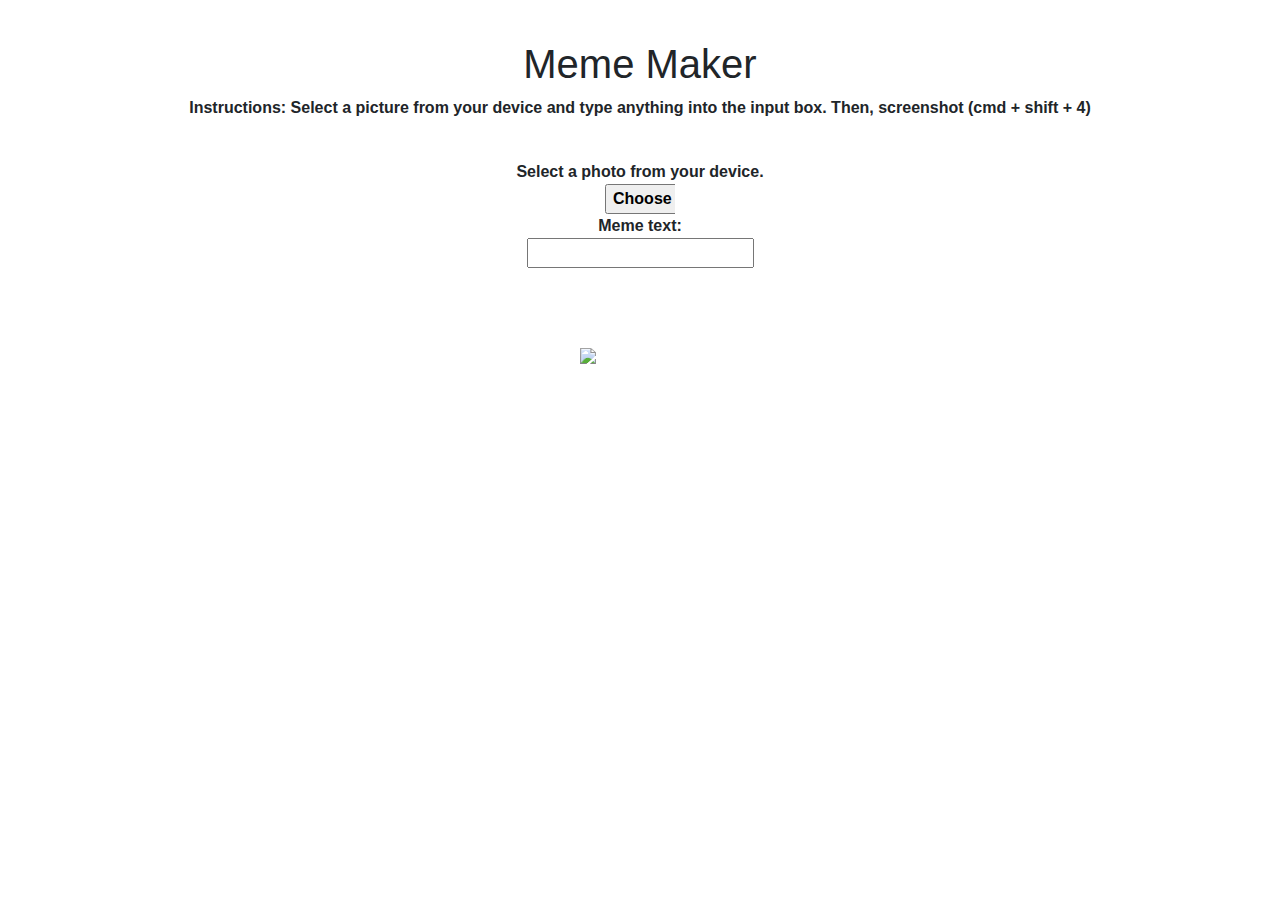
==== index.html @ ba113beb "fixed stuff" ====
<!doctype html>

<html lang="en">

  <head>
    <!-- bootstrap -->
    <meta charset="utf-8">
    <meta name="viewport" content="width=device-width, initial-scale=1, shrink-to-fit=no">
    <link rel="stylesheet" href="https://stackpath.bootstrapcdn.com/bootstrap/4.3.1/css/bootstrap.min.css" integrity="sha384-ggOyR0iXCbMQv3Xipma34MD+dH/1fQ784/j6cY/iJTQUOhcWr7x9JvoRxT2MZw1T" crossorigin="anonymous">

    <!-- css and browser -->
    <title>Amanda's Meme Generator</title>

    <style>
        * {
            text-align: center;
            font-weight: 900;
            font-family: "Nunito", sans-serif;
            margin-top: 40px;
        }
        #meme_text {
            background-color: transparent;
            font-size: 40px;
            font-family: "Impact";
            color: white;
            text-shadow: black 0px 0px 10px;
            width: 600px;
        }
        .container {
            position: relative;
            text-align: center;
            color: white;
        }
        .bottom-lmao {
            position: absolute;
            top: 5%;
            left: 50%;
            transform: translate(-50%, -50%); 
        }
            input[type='file'] {
                color: black;
        }
      
    </style>

    <!-- heading -->
    <h1>Meme Maker</h1>

  </head>


  <body>

  <p>Instructions: Select a picture from your device and type anything into the input box. Then, screenshot (cmd + shift + 4)</p>
  
    <!-- picture input form -->
    <form>
        Select a photo from your device.
        </br>
        <input type="file" name="file" style="color:transparent; width:70px;" id="user_picture" accept=".jpg,.jpeg,.png" onchange="update_image()"/>
        </br>
        Meme text:
        </br>
        <input type="text" id="user_text" oninput="update_text()" maxlength="70">
        <p>
    </form>
    <!-- meme text -->
        <div class="container">
          <div id="meme_picture">
            <img src="" height="500" width="500" alt="Meme Picture">
          </div>
         <div class="bottom-lmao">
          <div id="meme_text">&nbsp;</div>
         </div> 
        </div>
        
        </br>

        <!-- javascript -->
    <script type="text/javascript">
        function update_text(){
            var user_text = document.getElementById("user_text");
            var meme_text = document.getElementById("meme_text");
            meme_text.innerHTML = user_text.value;
        }
        function update_image(){
            var img = document.querySelector("img");
            var file = document.querySelector("input[type=file]").files[0];
            img.src =  window.URL.createObjectURL(file);
        }
        function myFunction() {
          var popup = document.getElementById("myPopup");
          popup.classList.toggle("show");
        }
    </script>

        <!-- more bootstrap -->
    <script src="https://code.jquery.com/jquery-3.3.1.slim.min.js" integrity="sha384-q8i/X+965DzO0rT7abK41JStQIAqVgRVzpbzo5smXKp4YfRvH+8abtTE1Pi6jizo" crossorigin="anonymous"></script>
    <script src="https://cdnjs.cloudflare.com/ajax/libs/popper.js/1.14.7/umd/popper.min.js" integrity="sha384-UO2eT0CpHqdSJQ6hJty5KVphtPhzWj9WO1clHTMGa3JDZwrnQq4sF86dIHNDz0W1" crossorigin="anonymous"></script>
    <script src="https://stackpath.bootstrapcdn.com/bootstrap/4.3.1/js/bootstrap.min.js" integrity="sha384-JjSmVgyd0p3pXB1rRibZUAYoIIy6OrQ6VrjIEaFf/nJGzIxFDsf4x0xIM+B07jRM" crossorigin="anonymous"></script>
  
  </body>

</html>
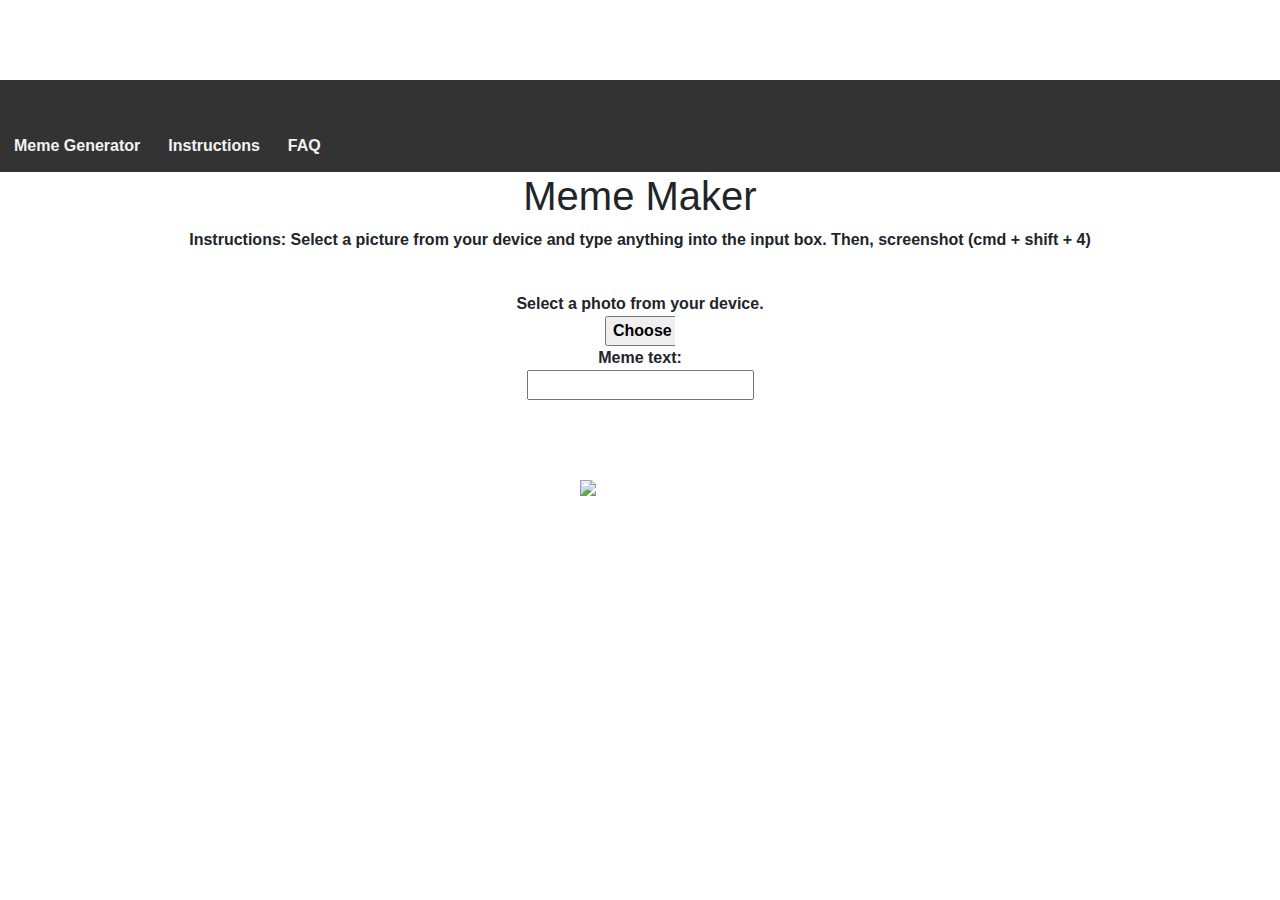
==== commit 5bdcdf65: "added sidebar" ====
--- a/index.html
+++ b/index.html
@@ -10,7 +10,7 @@
 
     <!-- css and browser -->
     <title>Amanda's Meme Generator</title>
-
+    
     <style>
         * {
             text-align: center;
@@ -40,8 +40,41 @@
             input[type='file'] {
                 color: black;
         }
+        #navbar {
+            overflow: hidden;
+            background-color: #333;
+        }
+
+        #navbar a {
+            float: left;
+            display: block;
+            color: #f2f2f2;
+            text-align: center;
+            padding: 14px;
+            text-decoration: none;
+        }
+
+        .content {
+            padding: 16px;
+        }
+
+        .sticky {
+            position: fixed;
+            top: 0;
+            width: 100%;
+        }
+
+        .sticky + .content {
+            padding-top: 60px;
+        }
       
     </style>
+
+    <div id="navbar">
+      <a href="#home">Meme Generator</a>
+      <a href="#news">Instructions</a>
+      <a href="#contact">FAQ</a>
+    </div>
 
     <!-- heading -->
     <h1>Meme Maker</h1>
@@ -67,7 +100,7 @@
     <!-- meme text -->
         <div class="container">
           <div id="meme_picture">
-            <img src="" height="500" width="500" alt="Meme Picture">
+            <img src="" alt="Meme Picture">
           </div>
          <div class="bottom-lmao">
           <div id="meme_text">&nbsp;</div>
@@ -78,7 +111,11 @@
 
         <!-- javascript -->
     <script type="text/javascript">
-        function update_text(){
+
+        var navbar = document.getElementById("navbar");
+        var sticky = navbar.offsetTop;
+      
+      function update_text(){
             var user_text = document.getElementById("user_text");
             var meme_text = document.getElementById("meme_text");
             meme_text.innerHTML = user_text.value;
@@ -92,6 +129,13 @@
           var popup = document.getElementById("myPopup");
           popup.classList.toggle("show");
         }
+        function myFunction() {
+          if (window.pageYOffset >= sticky) {
+            navbar.classList.add("sticky")
+          } else {
+            navbar.classList.remove("sticky");
+          }
+        }
     </script>
 
         <!-- more bootstrap -->
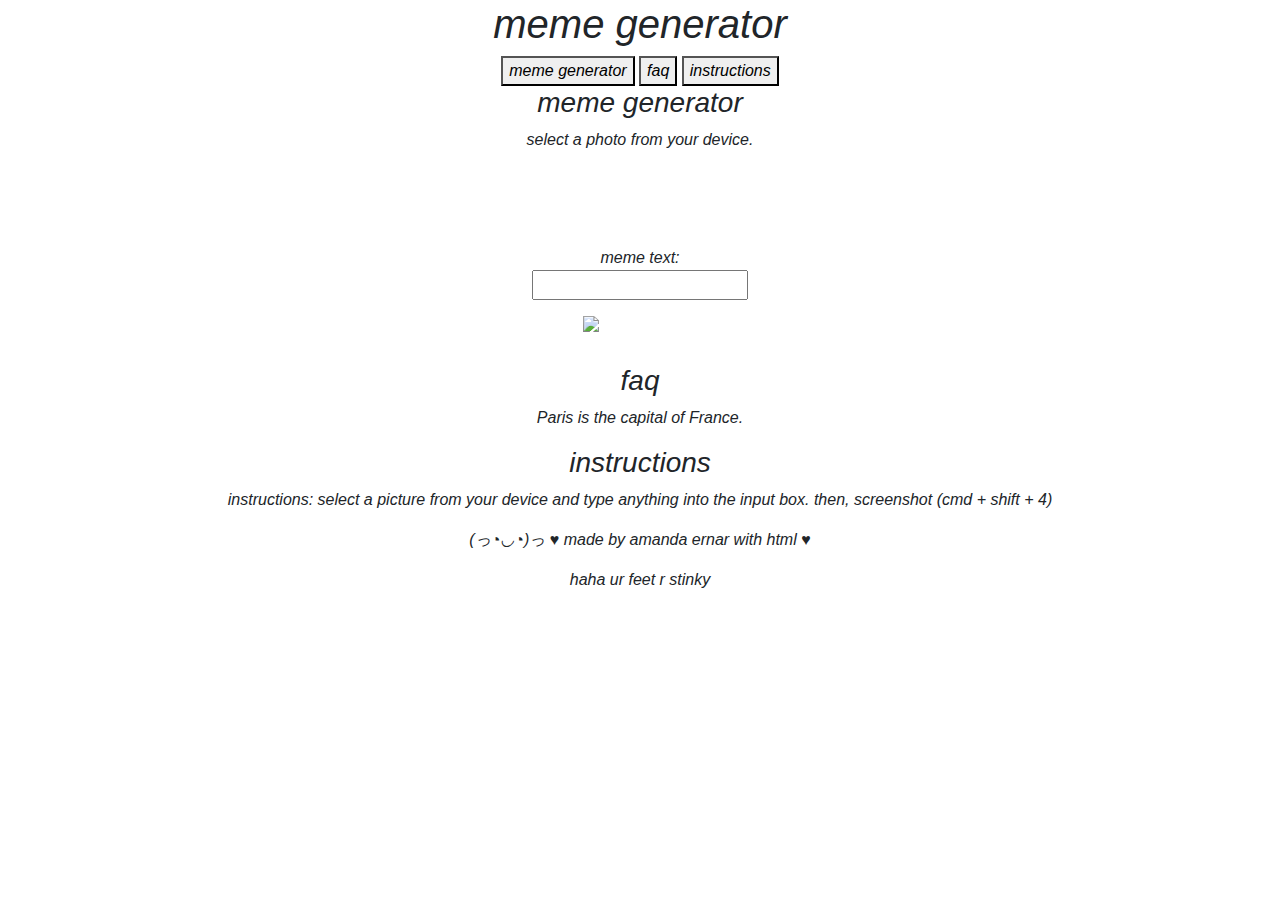
==== commit 3d901389: "added stuff" ====
--- a/index.html
+++ b/index.html
@@ -1,7 +1,7 @@
 <!doctype html>
 
 <html lang="en">
-
+  <!-- IF YOU'RE READING THIS I HOPE YOU HAVE A WONDERFUL DAY-Amanda :) -->
   <head>
     <!-- bootstrap -->
     <meta charset="utf-8">
@@ -14,9 +14,9 @@
     <style>
         * {
             text-align: center;
-            font-weight: 900;
-            font-family: "Nunito", sans-serif;
-            margin-top: 40px;
+            font-family: "Nelvetica", sans-serif;
+            font-style: italic;
+            margin-top: 0px;
         }
         #meme_text {
             background-color: transparent;
@@ -40,59 +40,53 @@
             input[type='file'] {
                 color: black;
         }
-        #navbar {
-            overflow: hidden;
-            background-color: #333;
-        }
-
-        #navbar a {
-            float: left;
-            display: block;
-            color: #f2f2f2;
-            text-align: center;
-            padding: 14px;
-            text-decoration: none;
-        }
-
-        .content {
-            padding: 16px;
-        }
 
         .sticky {
             position: fixed;
             top: 0;
             width: 100%;
         }
-
-        .sticky + .content {
-            padding-top: 60px;
+        input[type=file] {
+            background-color: #f4511e;
+            border: none;
+            color: white;
+            padding: 16px 32px;
+            text-align: center;
+            font-size: 16px;
+            margin: 4px 2px;
+            opacity: 0;
+            transition: 0.3s;
+            display: inline-block;
+            text-decoration: none;
+            cursor: pointer; 
         }
-      
     </style>
 
-    <div id="navbar">
-      <a href="#home">Meme Generator</a>
-      <a href="#news">Instructions</a>
-      <a href="#contact">FAQ</a>
-    </div>
 
     <!-- heading -->
-    <h1>Meme Maker</h1>
+    <h1>meme generator</h1>
 
   </head>
 
-
   <body>
 
-  <p>Instructions: Select a picture from your device and type anything into the input box. Then, screenshot (cmd + shift + 4)</p>
-  
-    <!-- picture input form -->
+    <div class="tab">
+      <button class="tablinks" onclick="showContentevent, 'meme-generator')">meme generator</button>
+      <button class="tablinks" onclick="showContent(event, 'faq')">faq</button>
+      <button class="tablinks" onclick="showContent(event, 'instructions')">instructions</button>
+    </div>
+
+<div id="meme-generator" class="tabcontent">
+  <h3>meme generator</h3>
+      <!-- picture input form -->
     <form>
-        Select a photo from your device.
+        select a photo from your device.
         </br>
-        <input type="file" name="file" style="color:transparent; width:70px;" id="user_picture" accept=".jpg,.jpeg,.png" onchange="update_image()"/>
-        </br>
-        Meme text:
+        <div class="button">
+          <input type="file" id="user_picture" accept=".jpg,.jpeg,.png,.heic" onchange="update_image()"/>
+        </div>
+          </br>
+        meme text:
         </br>
         <input type="text" id="user_text" oninput="update_text()" maxlength="70">
         <p>
@@ -100,14 +94,30 @@
     <!-- meme text -->
         <div class="container">
           <div id="meme_picture">
-            <img src="" alt="Meme Picture">
+            <img src="" alt="Meme Picture" width="500px" height="600px">
           </div>
          <div class="bottom-lmao">
           <div id="meme_text">&nbsp;</div>
          </div> 
         </div>
         
-        </br>
+      </br>
+</div>
+
+<div id="faq" class="tabcontent">
+  <h3>faq</h3>
+  <p>Paris is the capital of France.</p> 
+</div>
+
+<div id="instructions" class="tabcontent">
+  <h3>instructions</h3>
+  <p>instructions: select a picture from your device and type anything into the input box. then, screenshot (cmd + shift + 4)</p>
+</div>
+  
+        <footer>
+          <p>(っ◔◡◔)っ ♥ made by amanda ernar with html ♥<p>
+          <p>haha ur feet r stinky</p>
+        </footer>
 
         <!-- javascript -->
     <script type="text/javascript">
@@ -136,6 +146,23 @@
             navbar.classList.remove("sticky");
           }
         }
+        function showContnet(evt, cityName) {
+          var i, tabcontent, tablinks;
+
+          tabcontent = document.getElementsByClassName("tabcontent");
+          for (i = 0; i < tabcontent.length; i++) {
+            tabcontent[i].style.display = "none";
+          }
+
+          tablinks = document.getElementsByClassName("tablinks");
+          for (i = 0; i < tablinks.length; i++) {
+            tablinks[i].className = tablinks[i].className.replace(" active", "");
+          }
+
+          document.getElementById(cityName).style.display = "block";
+          evt.currentTarget.className += " active";
+        }
+    
     </script>
 
         <!-- more bootstrap -->
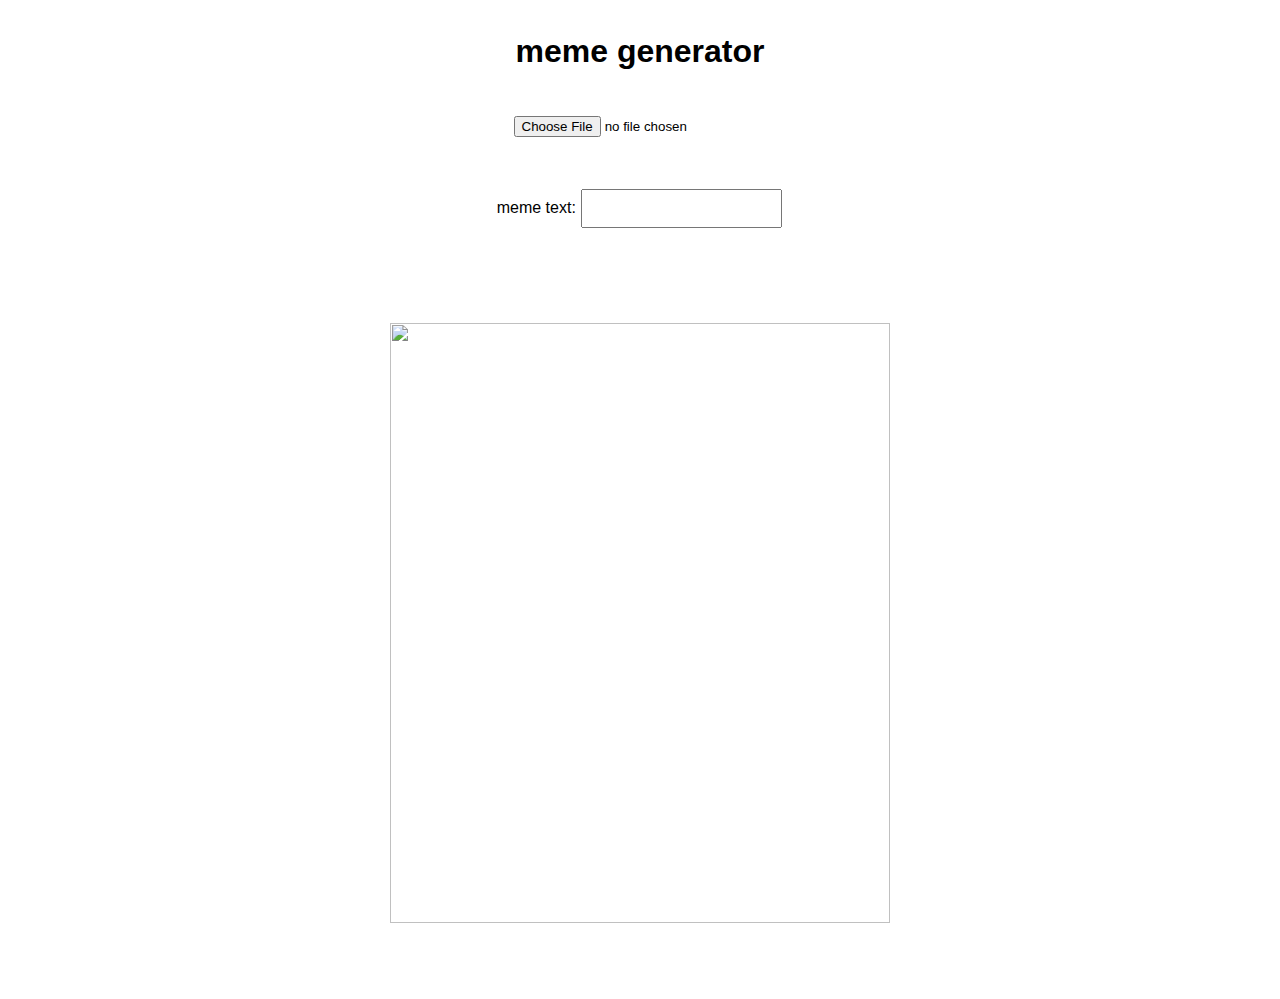
==== commit 216bb5bb: "changed somethings" ====
--- a/index.html
+++ b/index.html
@@ -1,176 +1,90 @@
-<!doctype html>
-
+<!DOCTYPE html>
 <html lang="en">
-  <!-- IF YOU'RE READING THIS I HOPE YOU HAVE A WONDERFUL DAY-Amanda :) -->
   <head>
-    <!-- bootstrap -->
-    <meta charset="utf-8">
-    <meta name="viewport" content="width=device-width, initial-scale=1, shrink-to-fit=no">
-    <link rel="stylesheet" href="https://stackpath.bootstrapcdn.com/bootstrap/4.3.1/css/bootstrap.min.css" integrity="sha384-ggOyR0iXCbMQv3Xipma34MD+dH/1fQ784/j6cY/iJTQUOhcWr7x9JvoRxT2MZw1T" crossorigin="anonymous">
-
-    <!-- css and browser -->
-    <title>Amanda's Meme Generator</title>
-    
-    <style>
-        * {
-            text-align: center;
-            font-family: "Nelvetica", sans-serif;
-            font-style: italic;
-            margin-top: 0px;
-        }
-        #meme_text {
-            background-color: transparent;
-            font-size: 40px;
-            font-family: "Impact";
-            color: white;
-            text-shadow: black 0px 0px 10px;
-            width: 600px;
-        }
-        .container {
-            position: relative;
-            text-align: center;
-            color: white;
-        }
-        .bottom-lmao {
-            position: absolute;
-            top: 5%;
-            left: 50%;
-            transform: translate(-50%, -50%); 
-        }
-            input[type='file'] {
-                color: black;
-        }
-
-        .sticky {
-            position: fixed;
-            top: 0;
-            width: 100%;
-        }
-        input[type=file] {
-            background-color: #f4511e;
-            border: none;
-            color: white;
-            padding: 16px 32px;
-            text-align: center;
-            font-size: 16px;
-            margin: 4px 2px;
-            opacity: 0;
-            transition: 0.3s;
-            display: inline-block;
-            text-decoration: none;
-            cursor: pointer; 
-        }
-    </style>
-
-
-    <!-- heading -->
     <h1>meme generator</h1>
+<style>
+* {
+    text-align: center;
+    font-family: "Nelvetica", sans-serif;
+    margin-top: 8px;
+    margin:1px;
+    padding:10px;
+    text-transform: lowercase;
+  }
+  #bottom_text {
+    background-color: transparent;
+    font-size: 40px;
+    font-family: "Impact";
+    color: white;
+    text-shadow: black 0px 0px 10px;
+    width: 600px;
+    position: absolute;
+    left: 15px;
+    top: 400px;
+    text-align: center;
+    text-transform: uppercase;
+  }
+  #image {
+    width: 600px;
+    border: 3px solid #000000;
+  }
+  .container {
+    position: relative;
+    text-align: center;
+    color: white;
+  }
+  .bottom-text-align {
+    position: absolute;
+    top: 20%;
+    left: 22%;
+    transform: translate(-50%, -50%); 
+  }
+</style>
 
   </head>
 
   <body>
+    <form>
+      <h1>
+      <input type='file' id="user_picture" onchange="update_image()"/>
+      </h1>
+      <br>
+      <p>
+      Meme text: 
+      <input type="text" id="user_text" oninput="update_bottom_text()" maxlength="70">
+      </p>
+    </form>
+<br>
+<p>
+<div class="container">
+  <div id="meme_picture">
+    <img src="" width="500px" height="600px">
+  </div>
+  <div class="bottom-text-align">
+    <div id="bottom">&nbsp;</div>
+  </div>
+</div>
+</p>
 
-    <div class="tab">
-      <button class="tablinks" onclick="showContentevent, 'meme-generator')">meme generator</button>
-      <button class="tablinks" onclick="showContent(event, 'faq')">faq</button>
-      <button class="tablinks" onclick="showContent(event, 'instructions')">instructions</button>
-    </div>
+      <script>
+        $('#button').click(function(){
+        $("input[type='file']").trigger('click');
+        })
+        $("input[type='file']").change(function(){
+        $('#val').text(this.value.replace(/C:\\fakepath\\/i, ''))
+        }) 
+      function update_image(){
+          var img = document.querySelector('img');
+          var file = document.querySelector('input[type=file]').files[0];  img.src =  window.URL.createObjectURL(file);
+        }
+      function update_bottom_text(){
+          var user_text = document.getElementById("user_text");
+          var meme_text = document.getElementById("meme_text");
+          meme_text.innerHTML = user_text.value;
+        }
+      </script>
 
-<div id="meme-generator" class="tabcontent">
-  <h3>meme generator</h3>
-      <!-- picture input form -->
-    <form>
-        select a photo from your device.
-        </br>
-        <div class="button">
-          <input type="file" id="user_picture" accept=".jpg,.jpeg,.png,.heic" onchange="update_image()"/>
-        </div>
-          </br>
-        meme text:
-        </br>
-        <input type="text" id="user_text" oninput="update_text()" maxlength="70">
-        <p>
-    </form>
-    <!-- meme text -->
-        <div class="container">
-          <div id="meme_picture">
-            <img src="" alt="Meme Picture" width="500px" height="600px">
-          </div>
-         <div class="bottom-lmao">
-          <div id="meme_text">&nbsp;</div>
-         </div> 
-        </div>
-        
-      </br>
-</div>
-
-<div id="faq" class="tabcontent">
-  <h3>faq</h3>
-  <p>Paris is the capital of France.</p> 
-</div>
-
-<div id="instructions" class="tabcontent">
-  <h3>instructions</h3>
-  <p>instructions: select a picture from your device and type anything into the input box. then, screenshot (cmd + shift + 4)</p>
-</div>
-  
-        <footer>
-          <p>(っ◔◡◔)っ ♥ made by amanda ernar with html ♥<p>
-          <p>haha ur feet r stinky</p>
-        </footer>
-
-        <!-- javascript -->
-    <script type="text/javascript">
-
-        var navbar = document.getElementById("navbar");
-        var sticky = navbar.offsetTop;
-      
-      function update_text(){
-            var user_text = document.getElementById("user_text");
-            var meme_text = document.getElementById("meme_text");
-            meme_text.innerHTML = user_text.value;
-        }
-        function update_image(){
-            var img = document.querySelector("img");
-            var file = document.querySelector("input[type=file]").files[0];
-            img.src =  window.URL.createObjectURL(file);
-        }
-        function myFunction() {
-          var popup = document.getElementById("myPopup");
-          popup.classList.toggle("show");
-        }
-        function myFunction() {
-          if (window.pageYOffset >= sticky) {
-            navbar.classList.add("sticky")
-          } else {
-            navbar.classList.remove("sticky");
-          }
-        }
-        function showContnet(evt, cityName) {
-          var i, tabcontent, tablinks;
-
-          tabcontent = document.getElementsByClassName("tabcontent");
-          for (i = 0; i < tabcontent.length; i++) {
-            tabcontent[i].style.display = "none";
-          }
-
-          tablinks = document.getElementsByClassName("tablinks");
-          for (i = 0; i < tablinks.length; i++) {
-            tablinks[i].className = tablinks[i].className.replace(" active", "");
-          }
-
-          document.getElementById(cityName).style.display = "block";
-          evt.currentTarget.className += " active";
-        }
-    
-    </script>
-
-        <!-- more bootstrap -->
-    <script src="https://code.jquery.com/jquery-3.3.1.slim.min.js" integrity="sha384-q8i/X+965DzO0rT7abK41JStQIAqVgRVzpbzo5smXKp4YfRvH+8abtTE1Pi6jizo" crossorigin="anonymous"></script>
-    <script src="https://cdnjs.cloudflare.com/ajax/libs/popper.js/1.14.7/umd/popper.min.js" integrity="sha384-UO2eT0CpHqdSJQ6hJty5KVphtPhzWj9WO1clHTMGa3JDZwrnQq4sF86dIHNDz0W1" crossorigin="anonymous"></script>
-    <script src="https://stackpath.bootstrapcdn.com/bootstrap/4.3.1/js/bootstrap.min.js" integrity="sha384-JjSmVgyd0p3pXB1rRibZUAYoIIy6OrQ6VrjIEaFf/nJGzIxFDsf4x0xIM+B07jRM" crossorigin="anonymous"></script>
-  
   </body>
-
 </html>
 
+<!-- IF YOU'RE READING THIS I HOPE YOU HAVE A WONDERFUL DAY-Amanda :) -->
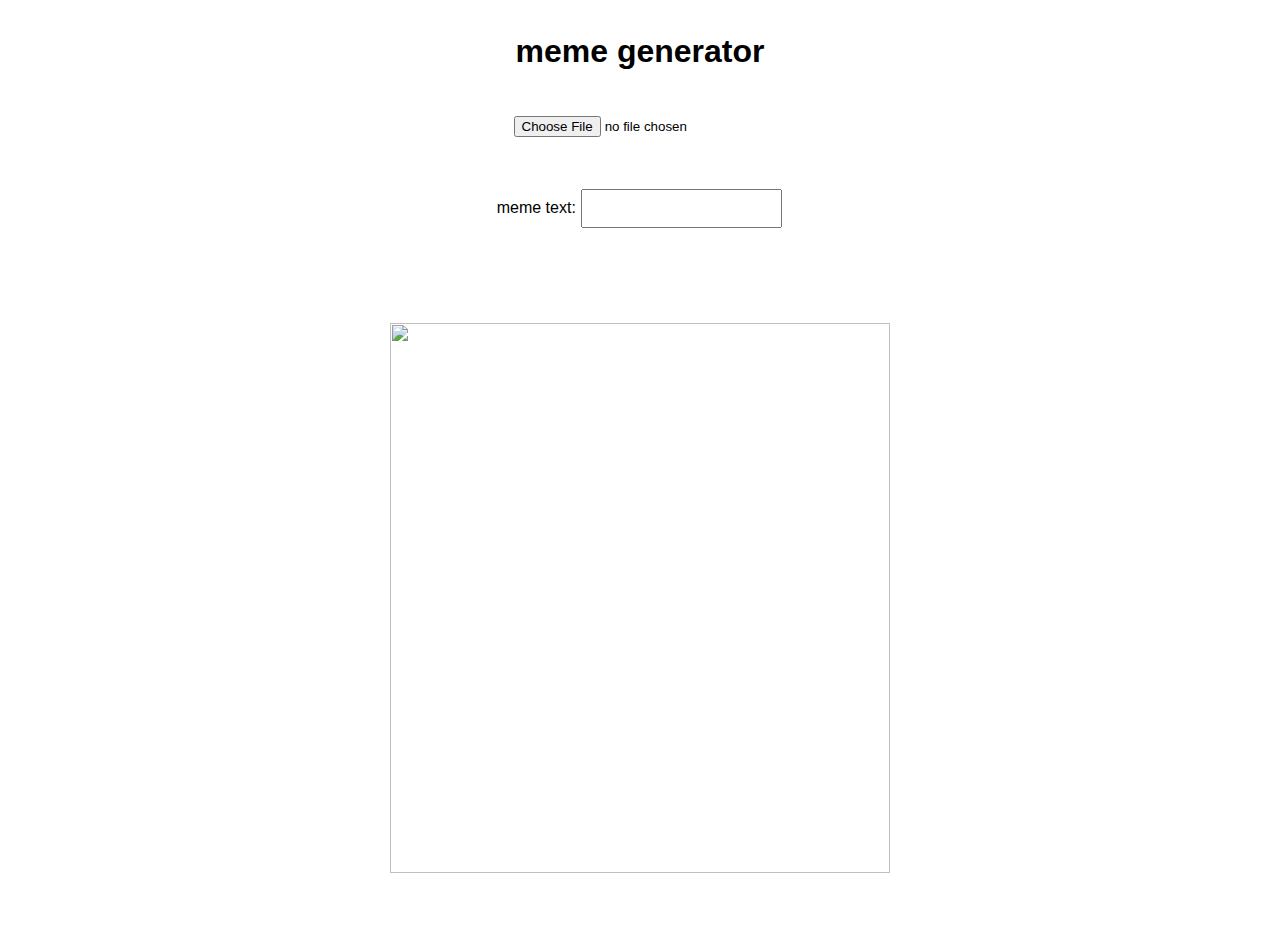
==== commit f928657b: "yeet" ====
--- a/index.html
+++ b/index.html
@@ -7,8 +7,8 @@
     text-align: center;
     font-family: "Nelvetica", sans-serif;
     margin-top: 8px;
-    margin:1px;
-    padding:10px;
+    margin: 1px;
+    padding: 10px;
     text-transform: lowercase;
   }
   #bottom_text {
@@ -18,7 +18,6 @@
     color: white;
     text-shadow: black 0px 0px 10px;
     width: 600px;
-    position: absolute;
     left: 15px;
     top: 400px;
     text-align: center;
@@ -31,7 +30,6 @@
   .container {
     position: relative;
     text-align: center;
-    color: white;
   }
   .bottom-text-align {
     position: absolute;
@@ -56,13 +54,16 @@
     </form>
 <br>
 <p>
+
 <div class="container">
+  
   <div id="meme_picture">
-    <img src="" width="500px" height="600px">
+    <img src="" width="500px" height="550px">
   </div>
-  <div class="bottom-text-align">
+    <div class="bottom-text-align">
     <div id="bottom">&nbsp;</div>
   </div>
+
 </div>
 </p>
 
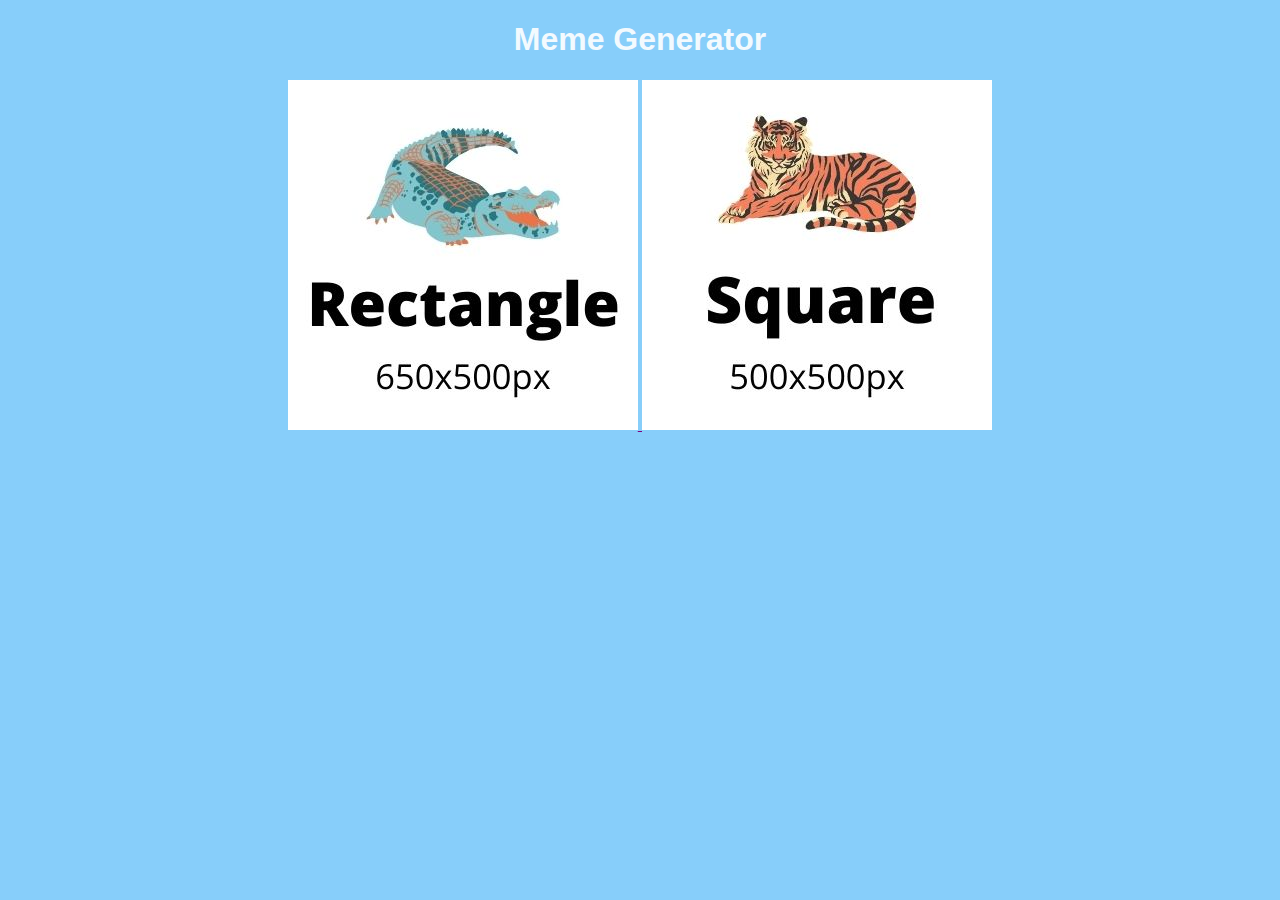
==== commit 692c3f06: "fixed some mistakes and made nicer" ====
--- a/index.html
+++ b/index.html
@@ -1,91 +1,52 @@
 <!DOCTYPE html>
 <html lang="en">
   <head>
-    <h1>meme generator</h1>
-<style>
-* {
-    text-align: center;
-    font-family: "Nelvetica", sans-serif;
-    margin-top: 8px;
-    margin: 1px;
-    padding: 10px;
-    text-transform: lowercase;
-  }
-  #bottom_text {
-    background-color: transparent;
-    font-size: 40px;
-    font-family: "Impact";
-    color: white;
-    text-shadow: black 0px 0px 10px;
-    width: 600px;
-    left: 15px;
-    top: 400px;
-    text-align: center;
-    text-transform: uppercase;
-  }
-  #image {
-    width: 600px;
-    border: 3px solid #000000;
-  }
-  .container {
-    position: relative;
-    text-align: center;
-  }
-  .bottom-text-align {
-    position: absolute;
-    top: 20%;
-    left: 22%;
-    transform: translate(-50%, -50%); 
-  }
-</style>
-
-  </head>
-
-  <body>
-    <form>
-      <h1>
-      <input type='file' id="user_picture" onchange="update_image()"/>
-      </h1>
-      <br>
-      <p>
-      Meme text: 
-      <input type="text" id="user_text" oninput="update_bottom_text()" maxlength="70">
-      </p>
-    </form>
-<br>
-<p>
-
-<div class="container">
-  
-  <div id="meme_picture">
-    <img src="" width="500px" height="550px">
-  </div>
-    <div class="bottom-text-align">
-    <div id="bottom">&nbsp;</div>
-  </div>
-
-</div>
-</p>
-
-      <script>
-        $('#button').click(function(){
-        $("input[type='file']").trigger('click');
-        })
-        $("input[type='file']").change(function(){
-        $('#val').text(this.value.replace(/C:\\fakepath\\/i, ''))
-        }) 
-      function update_image(){
-          var img = document.querySelector('img');
-          var file = document.querySelector('input[type=file]').files[0];  img.src =  window.URL.createObjectURL(file);
+    <title>Meme Generator</title>
+    <h1>Meme Generator</h1>
+      <style>
+        * {
+          text-align: center;
+          font-family: "Nelvetica", sans-serif;
+          background-color: LightSkyBlue;
+          color: purple;
         }
-      function update_bottom_text(){
-          var user_text = document.getElementById("user_text");
-          var meme_text = document.getElementById("meme_text");
-          meme_text.innerHTML = user_text.value;
+        h1 {
+          color: white;
+          opacity: 90%;
         }
-      </script>
-
-  </body>
+        nav ul {
+          background-color: tomato;
+          list-style-type: none;
+        }
+        nav ul li {
+          list-style-type: none;
+          display: inline;
+          margin-right: 10px;
+          margin-left: 10px;
+        }
+        #meme_text {
+          background-color: transparent;
+          font-size: 40px;
+          font-family: "Impact";
+          color: white;
+          text-shadow: black 0px 0px 10px;
+          width: 600px;
+          position: absolute;
+          left: 15px;
+          top: 400px;
+        }
+        #image {
+          width: 600px;
+          border: 3px solid #000000;
+        }
+      </style>
+    <head>
+    <body>
+      <a href="rectangle.html">
+         <img alt="rectangle" src="img/Rectangle.jpg">
+        </a>
+        <a href="square.html">
+         <img alt="square" src="img/Square.jpg">
+        </a>
+    </body>
 </html>
-
-<!-- IF YOU'RE READING THIS I HOPE YOU HAVE A WONDERFUL DAY-Amanda :) -->
